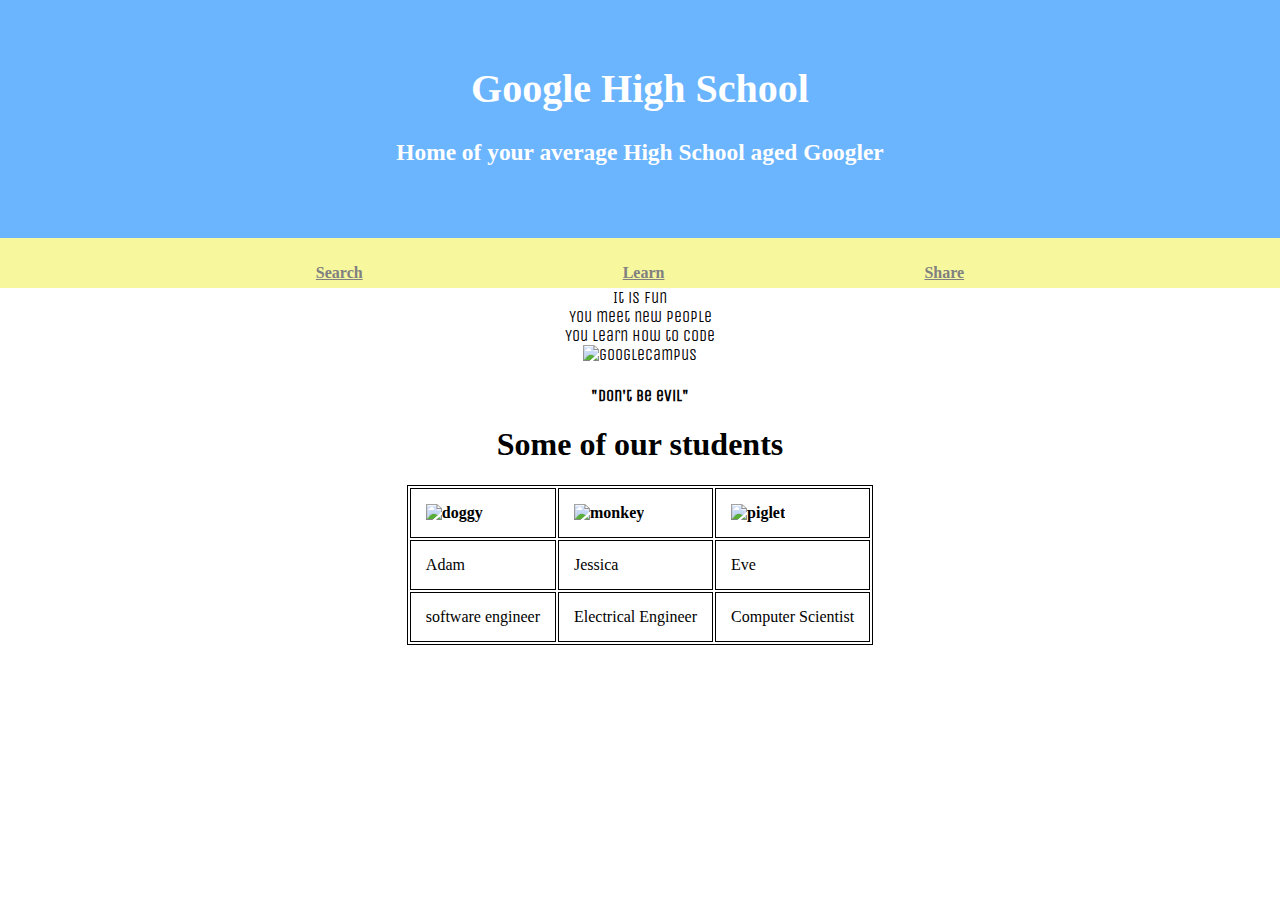
==== WeLearn/M1-html-css/Labs/Lab1-GoogleHighSchool/index.html @ 5095573a "created google website" ====
<!--
  Copyright 2018 Google LLC

  Licensed under the Apache License, Version 2.0 (the "License");
  you may not use this file except in compliance with the License.
  You may obtain a copy of the License at

       http://www.apache.org/licenses/LICENSE-2.0

  Unless required by applicable law or agreed to in writing, software
  distributed under the License is distributed on an "AS IS" BASIS,
  WITHOUT WARRANTIES OR CONDITIONS OF ANY KIND, either express or implied.
  See the License for the specific language governing permissions and
  limitations under the License.
-->
<!DOCTYPE html>
<head>
  <meta charset="UTF-8">
  <title>Google High School</title>
  <link rel="stylesheet" href="style.css">

<link href="https://fonts.googleapis.com/css?family=Unica+One&display=swap" rel="stylesheet">

</head>
<body>
  <div id="header">
    <h1>Google High School</h1>
    <h3>Home of your average High School aged Googler</h3>
    <!-- Insert your super clever slogan that may or may not have several puns in it -->
  </div>
  <div id="links">
    <a class="link" href="http://google.com">Search</a>
    <!-- Change the two tags below so the links connect to your favorite place to study and share -->
    <a class="link" href="https://www.desmos.com/">Learn</a>
    <a class="link" href="https://www.youtube.com/">Share</a>
  </div>
  <div id="info">

     <li>It is fun</li>
     <li>You meet new people</li>
     <li>You learn how to code</li>

    <img src="https://akm-img-a-in.tosshub.com/indiatoday/images/story/201707/google-campus-main-pic_559_070617104054.jpg" alt="googleCampus" width="300px">
    <br>
    <h4>"Don't be evil"</h4>
    <!-- Insert your list of things that make google high school great here -->
    <!-- Insert an image of google high school here -->
  </div>
  <div id="students">
    <h1>Some of our students</h1>
  <table align="center">
    <tr>
      <th><img src="https://hips.hearstapps.com/hmg-prod.s3.amazonaws.com/images/short-haired-dogs-boston-terrier-1563206936.jpg?crop=0.668xw:1.00xh;0.167xw,0&resize=640:*" alt="doggy" width="100px"></th>
      <th><img src="https://images.unsplash.com/photo-1540573133985-87b6da6d54a9?ixlib=rb-1.2.1&ixid=eyJhcHBfaWQiOjEyMDd9&w=1000&q=80" alt="monkey" width="100px"></th>
      <th><img src="https://images-na.ssl-images-amazon.com/images/I/71N88Xv1G8L._SY606_.jpg" alt="piglet" width="100"></th>
   </tr>
   <tr>
     <td>Adam</td>
     <td>Jessica</td>
     <td>Eve</td>
  </tr>
  <tr>
    <td>software engineer</td>
    <td>Electrical Engineer</td>
    <td>Computer Scientist</td>
 </tr>
</table>
</div>
</body>
---- WeLearn/M1-html-css/Labs/Lab1-GoogleHighSchool/style.css ----
body {
  margin: 0px;
}

#header {
  color: white;
  background-color: rgb(107, 181, 255);
  font-size: 20px;
  height: 200px;
  margin: 0px;
  padding-top: 3%;
  text-align: center;
  width: 100%;
}

#links {
  background-color: rgb(247, 247, 158);
  height: 50px;
  text-align: center;
}

.link {
  color: grey;
  display: inline-block;
  font-weight: bold;
  margin-left: 10%;
  margin-right: 10%;
  margin-top: 2%;
}
#students {
text-align: center;
}
#info {
  text-align: center;
  font-family: 'Unica One', cursive;


}
th, td {
  padding: 15px;
  text-align: left;
  border: 1px solid black;
}
table {
  border: 1px solid black;
}
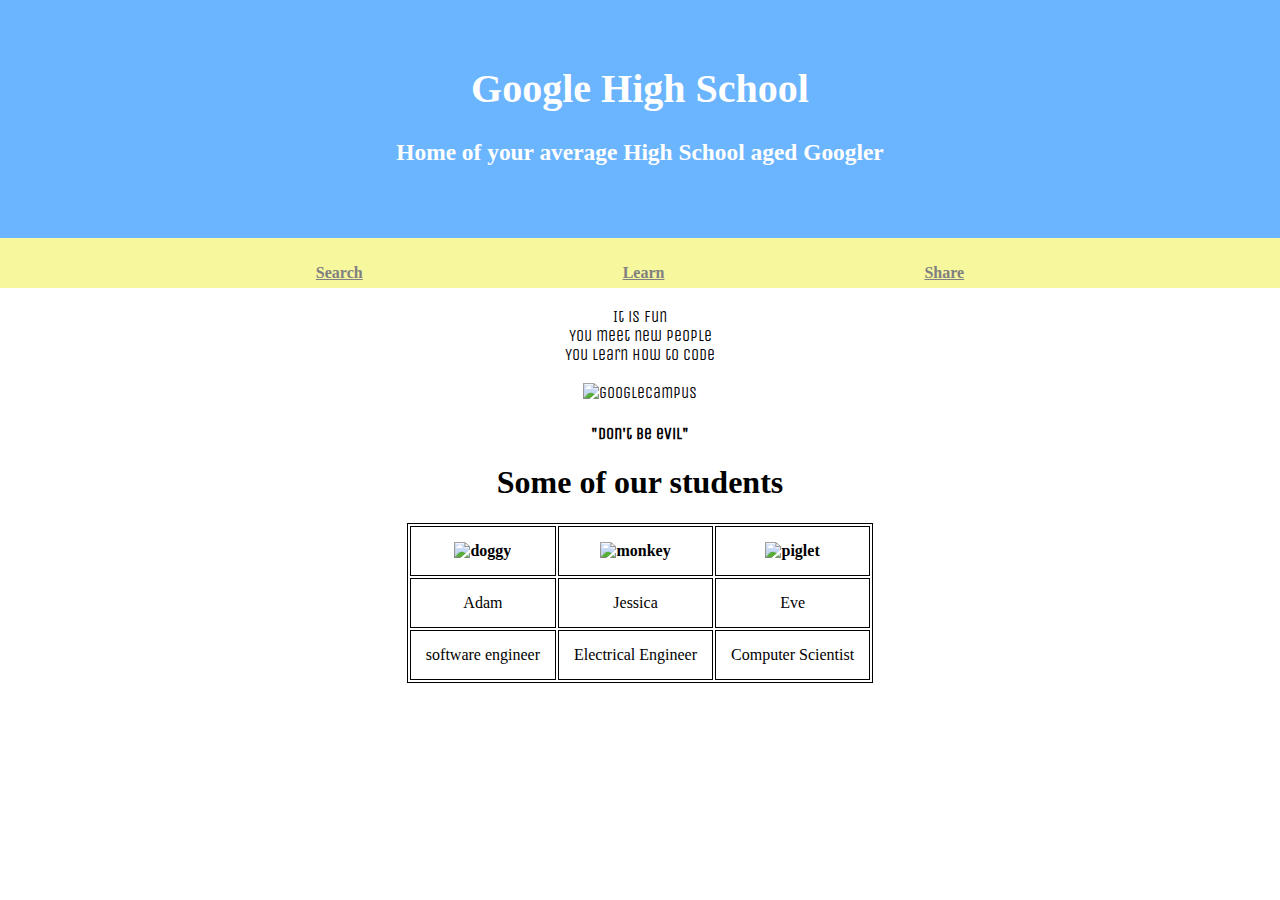
==== commit 29f36776: "made L2-css-flex Version1,2,3 Counldn't do verion 3 -.-" ====
--- a/WeLearn/M1-html-css/Labs/Lab1-GoogleHighSchool/index.html
+++ b/WeLearn/M1-html-css/Labs/Lab1-GoogleHighSchool/index.html
@@ -36,10 +36,12 @@
   </div>
   <div id="info">
 
+
+      <br>
      <li>It is fun</li>
      <li>You meet new people</li>
      <li>You learn how to code</li>
-
+    <br>
     <img src="https://akm-img-a-in.tosshub.com/indiatoday/images/story/201707/google-campus-main-pic_559_070617104054.jpg" alt="googleCampus" width="300px">
     <br>
     <h4>"Don't be evil"</h4>
--- a/WeLearn/M1-html-css/Labs/Lab1-GoogleHighSchool/style.css
+++ b/WeLearn/M1-html-css/Labs/Lab1-GoogleHighSchool/style.css
@@ -38,7 +38,7 @@
 }
 th, td {
   padding: 15px;
-  text-align: left;
+  text-align: center;
   border: 1px solid black;
 }
 table {
